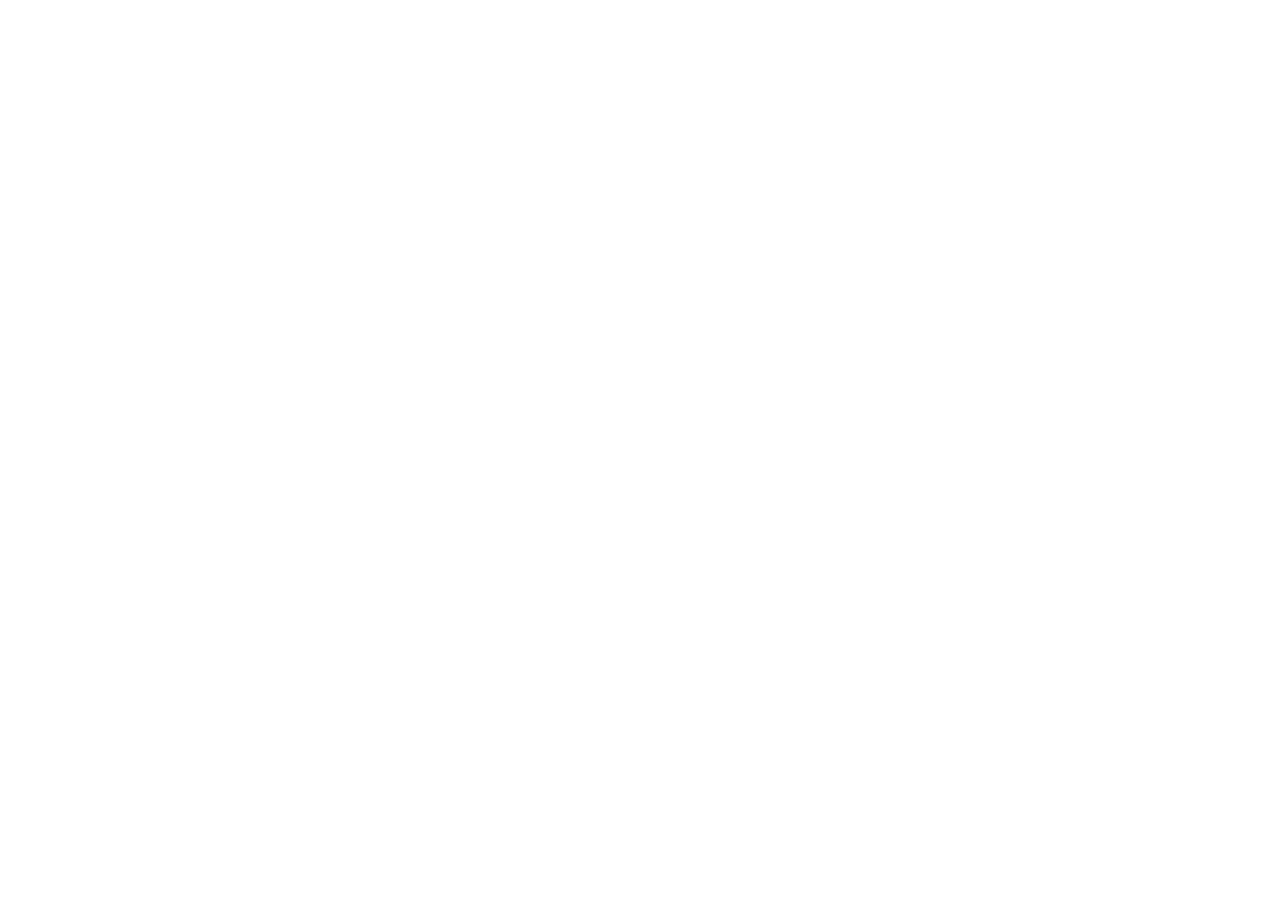
==== index.html @ 2144a87a "first" ====
<html>
	<head>
		<meta charset="utf-8" />
		<link rel="stylesheet" type="text/css" href="css/earth.css" />
		<script type="text/javascript" src="https://ajax.googleapis.com/ajax/libs/jquery/1.4.3/jquery.min.js"></script>
	</head>
	<body>
		<div id="earth-container">
			<div class="earth"></div>
			<div class="controls">
				<div class="up"></div>
				<div class="right"></div>
				<div class="left"></div>
				<div class="down"></div>
			</div>
		</div>
		<script type="text/javascript" src="js/earth.js"></script>
	</body>
</html>
---- css/earth.css ----
.earth{
	position: fixed;
	width: 784px;
	height: 784px;
	}

	.earth .base{
		position: absolute;
		width: 4px;
		height: 4px;
		background: white;
	}

.controls{

}
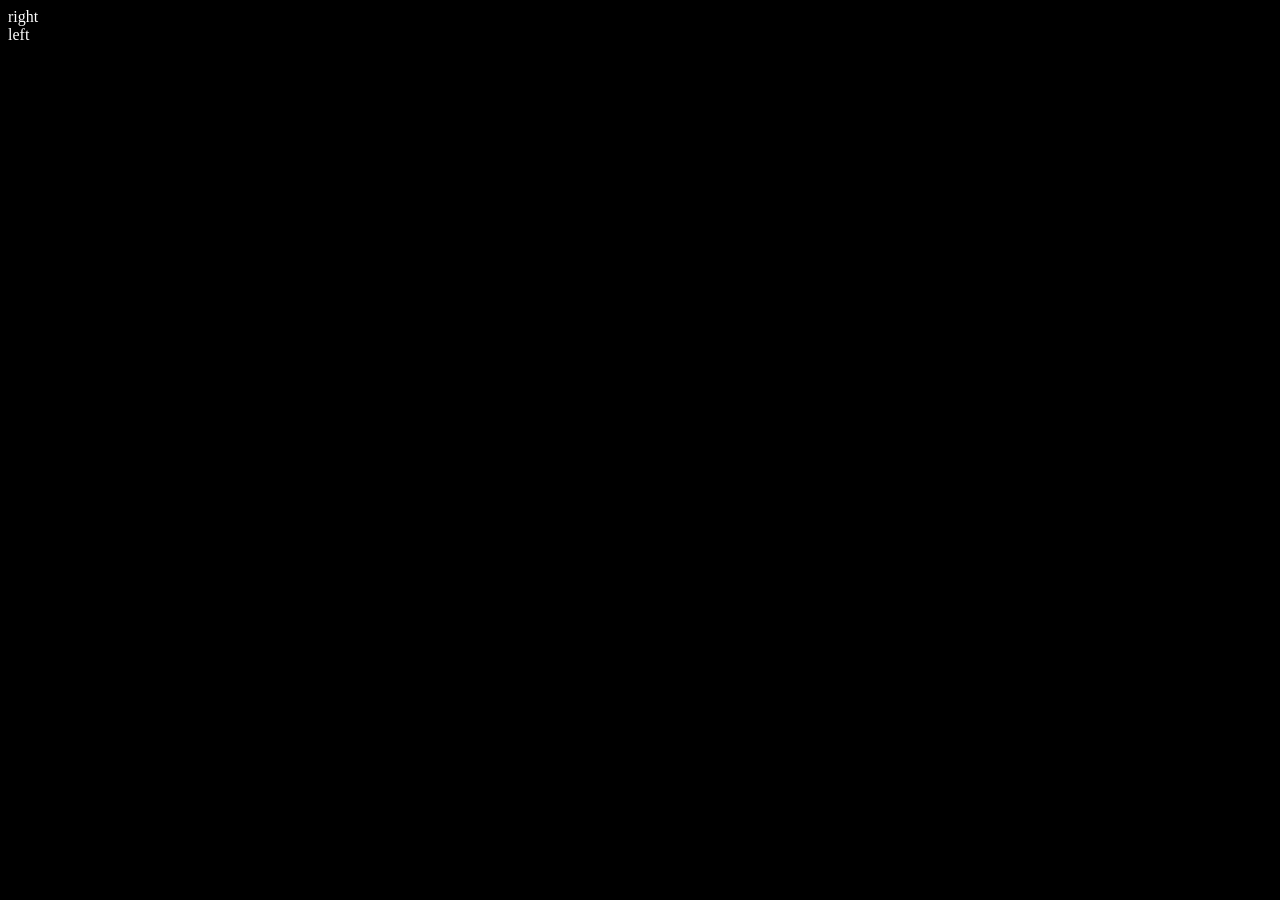
==== commit 189390c6: "second" ====
--- a/index.html
+++ b/index.html
@@ -6,13 +6,13 @@
 	</head>
 	<body>
 		<div id="earth-container">
-			<div class="earth"></div>
 			<div class="controls">
 				<div class="up"></div>
-				<div class="right"></div>
-				<div class="left"></div>
+				<div class="right">right</div>
+				<div class="left">left</div>
 				<div class="down"></div>
 			</div>
+			<div class="earth"></div>
 		</div>
 		<script type="text/javascript" src="js/earth.js"></script>
 	</body>
--- a/css/earth.css
+++ b/css/earth.css
@@ -1,17 +1,27 @@
+body{
+	background: black;
+}
+
 .earth{
-	position: fixed;
+	/*position: fixed;*/
+	margin: 0 auto;
 	width: 784px;
 	height: 784px;
 	}
 
 	.earth .base{
-		position: absolute;
-		width: 4px;
-		height: 4px;
+		position: relative;
+		width: 10px;
+		height: 10px;
 		background: white;
+		cursor:pointer;
+		/*opacity: 0;*/
+		display: none;
 	}
 
 .controls{
-
+	color:white;
+	cursor:pointer;
+	float:left;
 }
 
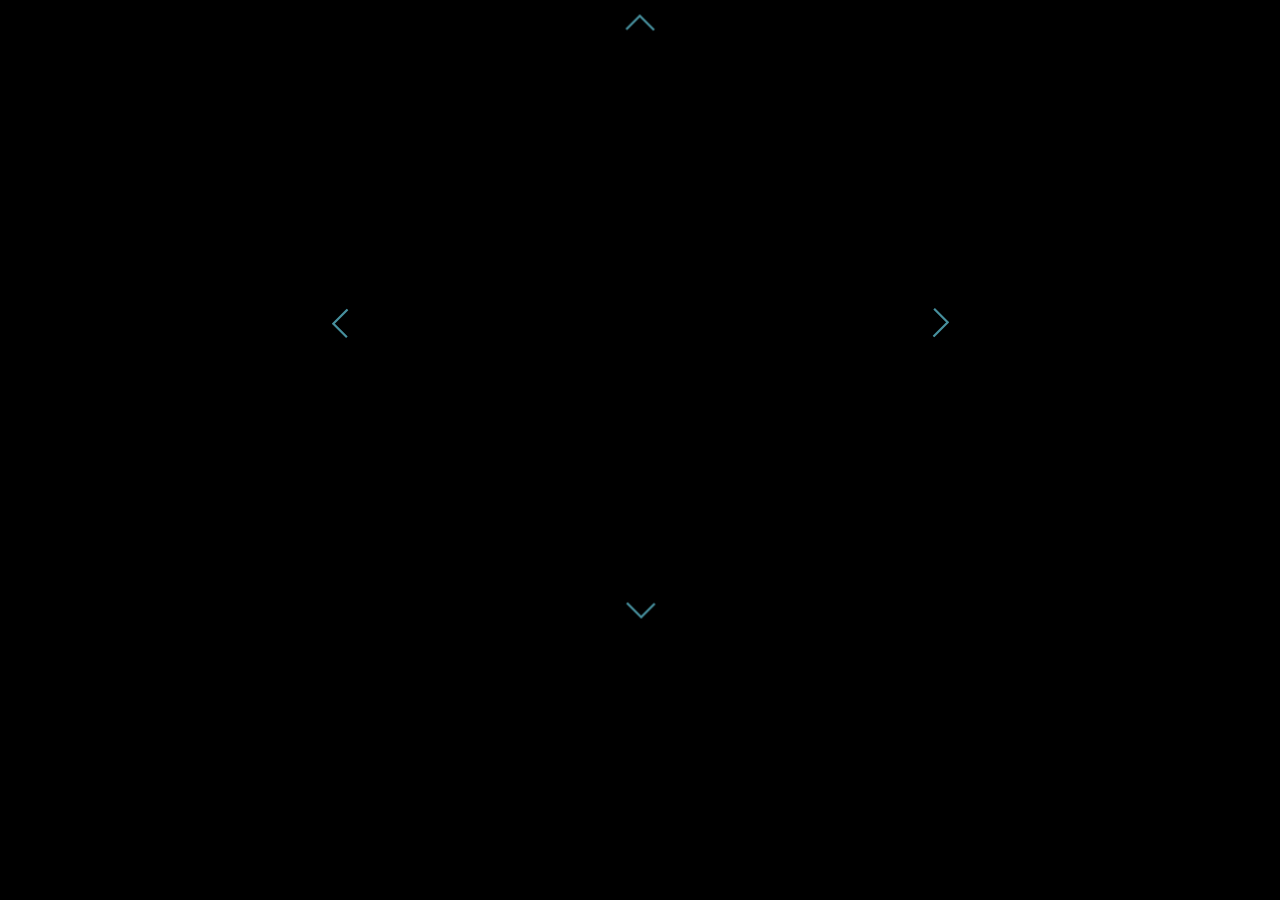
==== commit a6e47e6c: "added arrows, bases, position widget on the page, resize page event" ====
--- a/index.html
+++ b/index.html
@@ -8,8 +8,8 @@
 		<div id="earth-container">
 			<div class="controls">
 				<div class="up"></div>
-				<div class="right">right</div>
-				<div class="left">left</div>
+				<div class="right"></div>
+				<div class="left"></div>
 				<div class="down"></div>
 			</div>
 			<div class="earth"></div>
--- a/css/earth.css
+++ b/css/earth.css
@@ -2,26 +2,102 @@
 	background: black;
 }
 
-.earth{
-	/*position: fixed;*/
+#earth-container{
+	width: 617px;
+	height: 617px;
 	margin: 0 auto;
-	width: 784px;
-	height: 784px;
-	}
-
-	.earth .base{
-		position: relative;
-		width: 10px;
-		height: 10px;
-		background: white;
-		cursor:pointer;
-		/*opacity: 0;*/
-		display: none;
-	}
-
-.controls{
-	color:white;
-	cursor:pointer;
-	float:left;
+	position: relative;
 }
 
+	#earth-container .earth{
+		position: absolute;
+		top: 17px;
+		left: 17px;
+		/*margin: 0 auto;*/
+		width: 583px;
+		height: 583px;
+		}
+
+		#earth-container .earth .stage{
+			display: none;
+			}
+
+			#earth-container .earth .stage .arctic{
+				width: 231px;
+				height: 181px;
+				position: absolute;
+				top: 36px;
+				left: 151px;
+				cursor:pointer;
+				z-index: 50;
+				}
+			#earth-container .earth .stage .arctic:hover{
+				background: url(../arctic.png);
+				}
+
+		#earth-container .earth .base{
+			position: relative;
+			width: 17px;
+			height: 17px;
+			z-index: 100;
+			cursor:pointer;
+			/*opacity: 0;*/
+			}
+		#earth-container .earth .dumb{
+			background: url(../sprite1.png) 0 77px;
+			}
+		#earth-container .earth .tonnel{
+			background: url(../sprite1.png) 0 94px;
+			}
+
+		#earth-container .earth .base:hover{
+			background: url(../sprite1.png) 0 111px;
+			}
+
+	#earth-container .controls div{
+		cursor:pointer;
+		position: absolute;
+		background: url(../sprite1.png);
+		
+		width: 17px;
+		height: 30px;
+
+		}
+		#earth-container .controls div:hover{
+			background: url(../sprite1.png) 0 60px;
+			}
+		#earth-container .controls .left{
+			left:0;
+			top:300px;
+			background: url(../sprite1.png) 0 30px;
+			}
+		#earth-container .controls .right{
+			right:0;
+			top:300px;
+			background: url(../sprite1.png) 0 30px;
+			-webkit-transform: rotate(-180deg);
+			-moz-transform: rotate(-180deg);
+			-o-transform: rotate(-180deg);
+			transform: rotate(-180deg);
+			filter: progid:DXImageTransform.Microsoft.BasicImage(rotation=2);
+			}
+		#earth-container .controls .up{
+			top:0px;
+			left:300px;
+			background: url(../sprite1.png) 0 30px;
+			-webkit-transform: rotate(-270deg);
+			-moz-transform: rotate(-270deg);
+			-o-transform: rotate(-270deg);
+			transform: rotate(-270deg);
+			filter: progid:DXImageTransform.Microsoft.BasicImage(rotation=3);
+			}
+		#earth-container .controls .down{
+			left:300px;
+			bottom:0;
+			background: url(../sprite1.png) 0 30px;
+			-webkit-transform: rotate(-90deg);
+			-moz-transform: rotate(-90deg);
+			-o-transform: rotate(-90deg);
+			transform: rotate(-90deg);
+			filter: progid:DXImageTransform.Microsoft.BasicImage(rotation=1);
+			}
